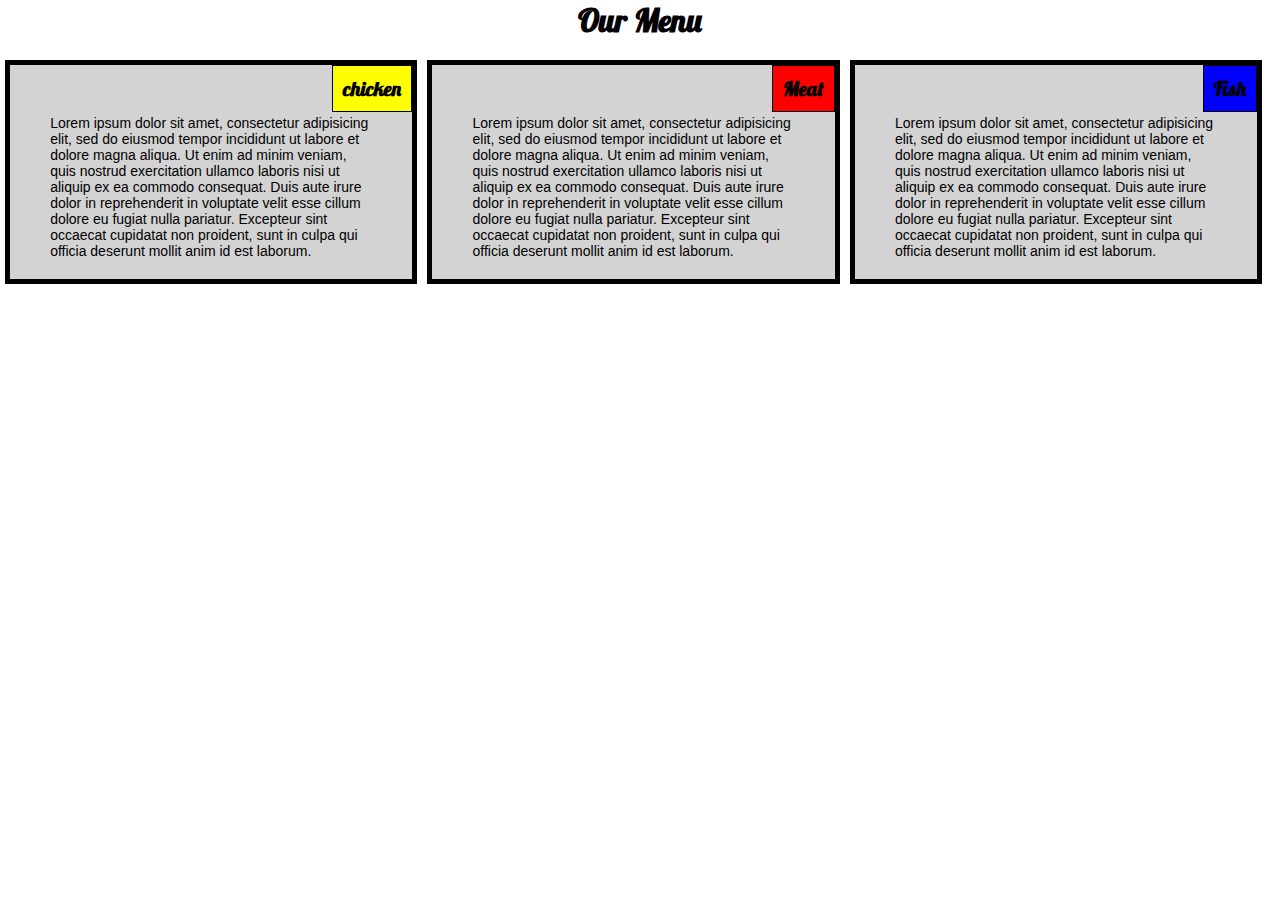
==== index.html @ 7dd50bef "Add files via upload" ====
<!DOCTYPE html>
<html lang="it">
<head>
	<meta charset="utf-8">
	<meta name="viewport" content="width=device-width, initial-scale=1">
	<title>Our Menu</title>
	<link rel="stylesheet" href="css/style.css">
	<link rel="preconnect" href="https://fonts.googleapis.com">
<link rel="preconnect" href="https://fonts.gstatic.com" crossorigin>
<link href="https://fonts.googleapis.com/css2?family=Pushster&display=swap" rel="stylesheet">
</head>

<body>
<h1>Our Menu</h1> 
	
		<div id="container" class="col-lg-4 col-md-6"><h2 id="A">chicken</h2><p>Lorem ipsum dolor sit amet, consectetur adipisicing elit, sed do eiusmod
		tempor incididunt ut labore et dolore magna aliqua. Ut enim ad minim veniam,
		quis nostrud exercitation ullamco laboris nisi ut aliquip ex ea commodo
		consequat. Duis aute irure dolor in reprehenderit in voluptate velit esse
		cillum dolore eu fugiat nulla pariatur. Excepteur sint occaecat cupidatat non
		proident, sunt in culpa qui officia deserunt mollit anim id est laborum.</p></div>
		<div id="container" class="col-lg-4 col-md-6"><h2  id="B">Meat</h2><p>Lorem ipsum dolor sit amet, consectetur adipisicing elit, sed do eiusmod
		tempor incididunt ut labore et dolore magna aliqua. Ut enim ad minim veniam,
		quis nostrud exercitation ullamco laboris nisi ut aliquip ex ea commodo
		consequat. Duis aute irure dolor in reprehenderit in voluptate velit esse
		cillum dolore eu fugiat nulla pariatur. Excepteur sint occaecat cupidatat non
		proident, sunt in culpa qui officia deserunt mollit anim id est laborum.</p></div>
		<div id="container" class="col-lg-4 col-md-12"><h2 id="C">Fish</h2><p>Lorem ipsum dolor sit amet, consectetur adipisicing elit, sed do eiusmod
		tempor incididunt ut labore et dolore magna aliqua. Ut enim ad minim veniam,
		quis nostrud exercitation ullamco laboris nisi ut aliquip ex ea commodo
		consequat. Duis aute irure dolor in reprehenderit in voluptate velit esse
		cillum dolore eu fugiat nulla pariatur. Excepteur sint occaecat cupidatat non
		proident, sunt in culpa qui officia deserunt mollit anim id est laborum.</p></div>
	
</div>

</body>
</html>
---- css/style.css ----
/*box*/
*{
	box-sizing: border-box;
	padding: 0;
margin: 0;
margin-left: auto;
	margin-right: auto;
}

body {
	font-size: 16px;
	font-family: 'Pushster', cursive!important;

}
/*h1*/
h1{ font-size:  1,75em;
	margin-bottom: 15px;
text-align: center;
}

/*h2*/
h2 {font-size: 1.25em ;
	position: relative;
	float: right;
	border: 1px solid black;
	padding: 10px;

}

/*container*/
#container {background-color: lightgray;

box-sizing: border-box;
border: 5px solid black;
margin:  5px;
}


/*Paragrafo*/
p { width: 90%;
    font-family: Helvetica;
    color: black;
    padding: 50px 20px 20px 20px;
    font-size: 14px;
    background-color: lightgray;
    margin-left: auto;
    margin-right: auto;
}


/*row design*/
.row {width: 100% ;

}


/*Desktop version*/
@media (min-width: 992px) { 
	.col-lg-1, .col-lg-2, .col-lg-3, .col-lg-4, .col-lg-5, .col-lg-6,
	.col-lg-7, .col-lg-8, .col-lg-9, .col-lg-10, .col-lg-11, .col-lg-12 
	{float: left;

}
.col-lg-1 { width: 8.33%;}
.col-lg-2 { width: 16.66%;}
.col-lg-3 { width: 25%;}
.col-lg-4 { width:  calc(33% - 10px);} 
.col-lg-5 { width: 41.66%;}
.col-lg-6 { width: 50%;}
.col-lg-7 { width: 58.33%;}
.col-lg-8 { width: 66.66%;}
.col-lg-9 { width: 74.99%;}
.col-lg-10 { width: 83.33%;}
.col-lg-11 { width: 91.66%;}
.col-lg-12 { width: 100%;}
}
/*Tablet version*/
@media (min-width: 768px) and (max-width: 991px) 
{ .col-md-1, .col-md-2, .col-md-3, .col-md-4, .col-md-5, .col-md-6,
	.col-md-7, .col-md-8, .col-md-9, .col-md-10, .col-md-11, .col-md-12 
	{float: left; 

}

.col-md-1{ width: 8.33%;}
.col-md-2{ width: 16.66%;}
.col-md-3{ width: 25%;}
.col-md-4{ width: 33%;}
.col-md-5{ width: 41.66%;}
.col-md-6{ width: calc(50% - 10px)}
.col-md-7{ width: 58.33%;}
.col-md-8{ width: 66.66%;}
.col-md-9{ width: 74.99%;}
.col-md-10{ width: 83.33%;}
.col-md-11{ width: 91.66%;}
.col-md-12{ width: calc(100% - 10px)}

}





#A{background-color: yellow;
}


#B{background-color: red;
	
}


#C{background-color: blue;
	
}
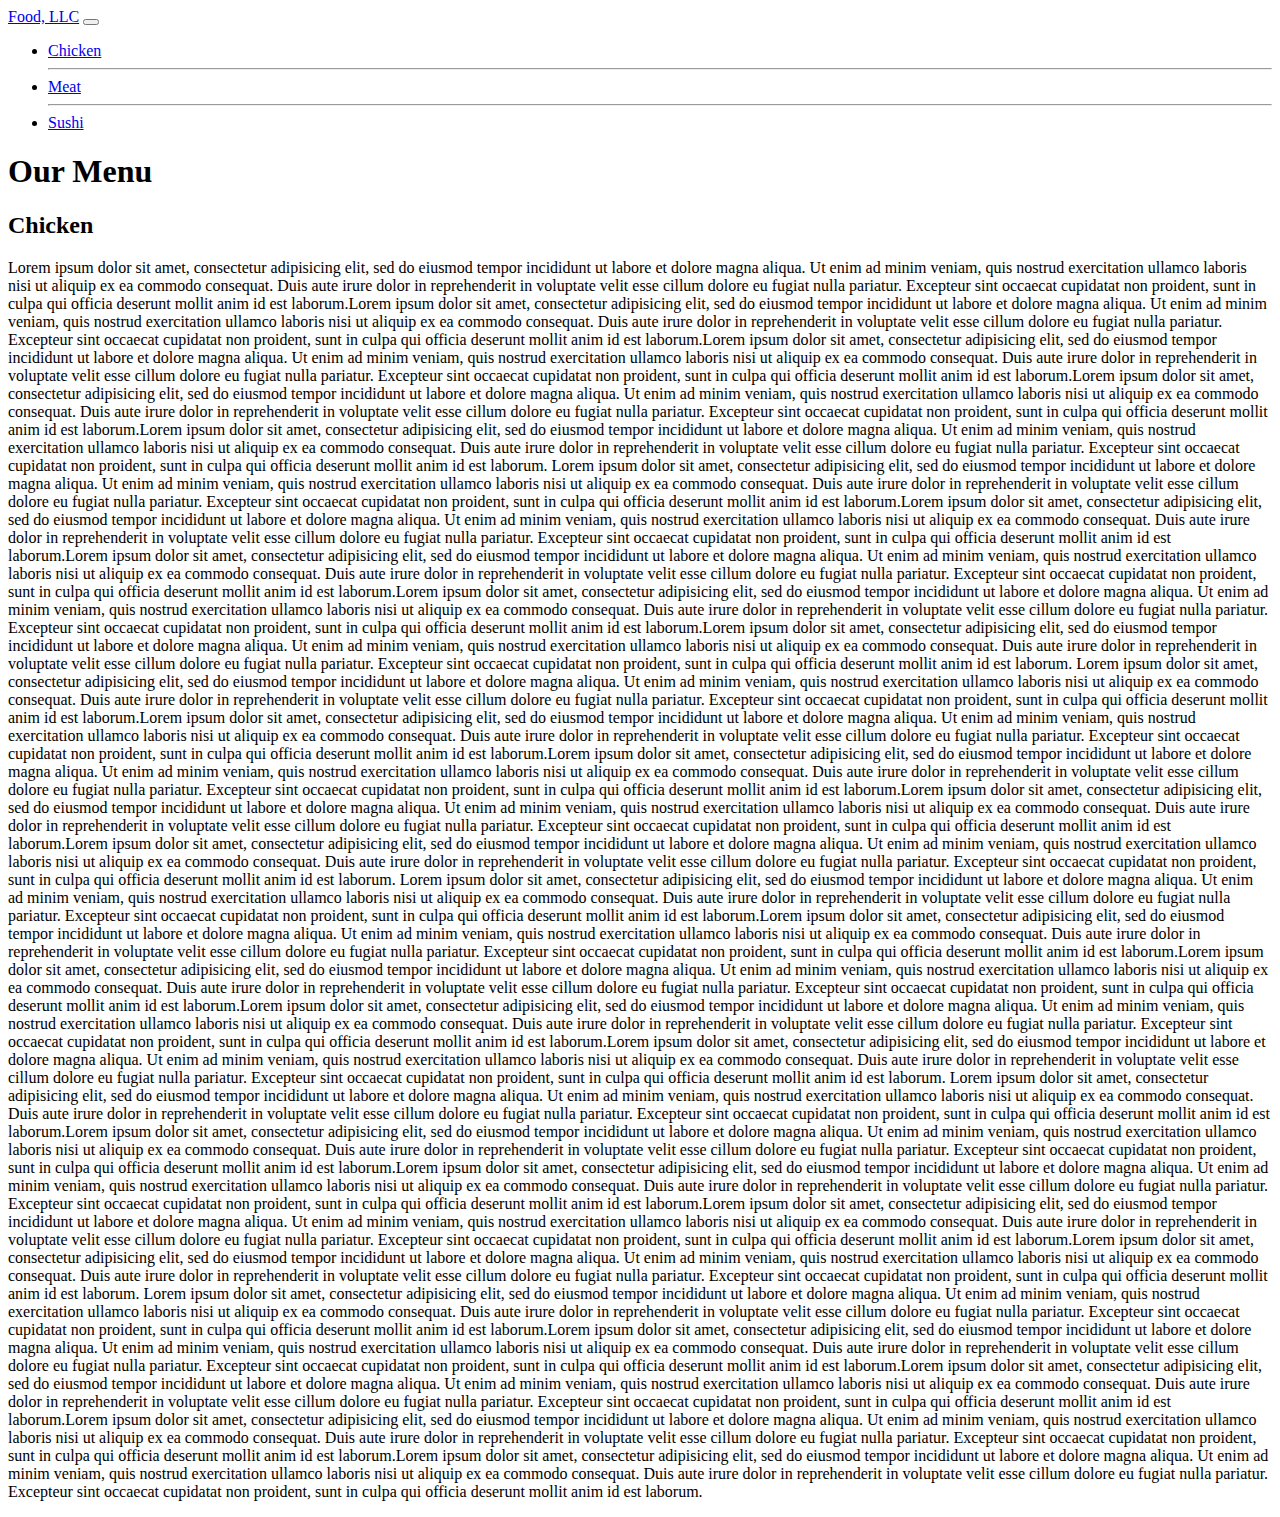
==== commit f73b3bfd: "Update index.html" ====
--- a/index.html
+++ b/index.html
@@ -4,35 +4,212 @@
 	<meta charset="utf-8">
 	<meta name="viewport" content="width=device-width, initial-scale=1">
 	<title>Our Menu</title>
-	<link rel="stylesheet" href="css/style.css">
-	<link rel="preconnect" href="https://fonts.googleapis.com">
-<link rel="preconnect" href="https://fonts.gstatic.com" crossorigin>
-<link href="https://fonts.googleapis.com/css2?family=Pushster&display=swap" rel="stylesheet">
+	<link rel="stylesheet" href="css/css.css">
+	<link rel="stylesheet" type="text/css" href="css/bootstrap.min.css">
+	<script src="js/bootstrap.min.js"></script>
+
 </head>
 
 <body>
-<h1>Our Menu</h1> 
-	
-		<div id="container" class="col-lg-4 col-md-6"><h2 id="A">chicken</h2><p>Lorem ipsum dolor sit amet, consectetur adipisicing elit, sed do eiusmod
-		tempor incididunt ut labore et dolore magna aliqua. Ut enim ad minim veniam,
-		quis nostrud exercitation ullamco laboris nisi ut aliquip ex ea commodo
-		consequat. Duis aute irure dolor in reprehenderit in voluptate velit esse
-		cillum dolore eu fugiat nulla pariatur. Excepteur sint occaecat cupidatat non
-		proident, sunt in culpa qui officia deserunt mollit anim id est laborum.</p></div>
-		<div id="container" class="col-lg-4 col-md-6"><h2  id="B">Meat</h2><p>Lorem ipsum dolor sit amet, consectetur adipisicing elit, sed do eiusmod
-		tempor incididunt ut labore et dolore magna aliqua. Ut enim ad minim veniam,
-		quis nostrud exercitation ullamco laboris nisi ut aliquip ex ea commodo
-		consequat. Duis aute irure dolor in reprehenderit in voluptate velit esse
-		cillum dolore eu fugiat nulla pariatur. Excepteur sint occaecat cupidatat non
-		proident, sunt in culpa qui officia deserunt mollit anim id est laborum.</p></div>
-		<div id="container" class="col-lg-4 col-md-12"><h2 id="C">Fish</h2><p>Lorem ipsum dolor sit amet, consectetur adipisicing elit, sed do eiusmod
-		tempor incididunt ut labore et dolore magna aliqua. Ut enim ad minim veniam,
-		quis nostrud exercitation ullamco laboris nisi ut aliquip ex ea commodo
-		consequat. Duis aute irure dolor in reprehenderit in voluptate velit esse
-		cillum dolore eu fugiat nulla pariatur. Excepteur sint occaecat cupidatat non
-		proident, sunt in culpa qui officia deserunt mollit anim id est laborum.</p></div>
-	
+<header>
+  <nav id="navi" class="navbar navbar-expand-lg navbar-light bg-light border-bottom border-2 ">
+  <div class="container-fluid g-0">
+  	<a class="navbar-brand" href="#">Food, LLC</a>
+    <button class="navbar-toggler d-block d-sm-none" type="button" data-bs-toggle="collapse" data-bs-target="#navbarTogglerDemo01" aria-controls="navbarTogglerDemo01" aria-expanded="false" aria-label="Toggle navigation">
+      <span class="navbar-toggler-icon m-3"></span>
+    </button>
+    <div class="collapse navbar-collapse p-b-0" id="navbarTogglerDemo01">
+      
+      <ul class="navbar-nav  d-block d-sm-none text-center">
+        <li class="nav-item">
+          <a class="nav-link" aria-current="page" href="index.html">Chicken</a>
+        </li>
+        <hr class="d-block d-sm-none m-0">
+        <li class="nav-item">
+          <a class="nav-link" href="index.html">Meat</a>
+        </li>
+        <hr class="d-block d-sm-none m-0">
+        <li class="nav-item">
+          <a class="nav-link" href="index.html">Sushi</a>
+        </li>
+      </ul>
+     
+    </div>
+  </div>
+</nav>
+<div class="container">
+	<div class="row">
+		
+		<div>
+			<h1 class="text-center m-3">Our Menu</h1>
+		</div>
+		
+		<div id="chik" class="col m-4">
+			<h2 class="text-center">Chicken</h2>
+			<p>Lorem ipsum dolor sit amet, consectetur adipisicing elit, sed do eiusmod
+			tempor incididunt ut labore et dolore magna aliqua. Ut enim ad minim veniam,
+			quis nostrud exercitation ullamco laboris nisi ut aliquip ex ea commodo
+			consequat. Duis aute irure dolor in reprehenderit in voluptate velit esse
+			cillum dolore eu fugiat nulla pariatur. Excepteur sint occaecat cupidatat non
+			proident, sunt in culpa qui officia deserunt mollit anim id est laborum.Lorem ipsum dolor sit amet, consectetur adipisicing elit, sed do eiusmod
+			tempor incididunt ut labore et dolore magna aliqua. Ut enim ad minim veniam,
+			quis nostrud exercitation ullamco laboris nisi ut aliquip ex ea commodo
+			consequat. Duis aute irure dolor in reprehenderit in voluptate velit esse
+			cillum dolore eu fugiat nulla pariatur. Excepteur sint occaecat cupidatat non
+			proident, sunt in culpa qui officia deserunt mollit anim id est laborum.Lorem ipsum dolor sit amet, consectetur adipisicing elit, sed do eiusmod
+			tempor incididunt ut labore et dolore magna aliqua. Ut enim ad minim veniam,
+			quis nostrud exercitation ullamco laboris nisi ut aliquip ex ea commodo
+			consequat. Duis aute irure dolor in reprehenderit in voluptate velit esse
+			cillum dolore eu fugiat nulla pariatur. Excepteur sint occaecat cupidatat non
+			proident, sunt in culpa qui officia deserunt mollit anim id est laborum.Lorem ipsum dolor sit amet, consectetur adipisicing elit, sed do eiusmod
+			tempor incididunt ut labore et dolore magna aliqua. Ut enim ad minim veniam,
+			quis nostrud exercitation ullamco laboris nisi ut aliquip ex ea commodo
+			consequat. Duis aute irure dolor in reprehenderit in voluptate velit esse
+			cillum dolore eu fugiat nulla pariatur. Excepteur sint occaecat cupidatat non
+			proident, sunt in culpa qui officia deserunt mollit anim id est laborum.Lorem ipsum dolor sit amet, consectetur adipisicing elit, sed do eiusmod
+			tempor incididunt ut labore et dolore magna aliqua. Ut enim ad minim veniam,
+			quis nostrud exercitation ullamco laboris nisi ut aliquip ex ea commodo
+			consequat. Duis aute irure dolor in reprehenderit in voluptate velit esse
+			cillum dolore eu fugiat nulla pariatur. Excepteur sint occaecat cupidatat non
+			proident, sunt in culpa qui officia deserunt mollit anim id est laborum.
+		Lorem ipsum dolor sit amet, consectetur adipisicing elit, sed do eiusmod
+			tempor incididunt ut labore et dolore magna aliqua. Ut enim ad minim veniam,
+			quis nostrud exercitation ullamco laboris nisi ut aliquip ex ea commodo
+			consequat. Duis aute irure dolor in reprehenderit in voluptate velit esse
+			cillum dolore eu fugiat nulla pariatur. Excepteur sint occaecat cupidatat non
+			proident, sunt in culpa qui officia deserunt mollit anim id est laborum.Lorem ipsum dolor sit amet, consectetur adipisicing elit, sed do eiusmod
+			tempor incididunt ut labore et dolore magna aliqua. Ut enim ad minim veniam,
+			quis nostrud exercitation ullamco laboris nisi ut aliquip ex ea commodo
+			consequat. Duis aute irure dolor in reprehenderit in voluptate velit esse
+			cillum dolore eu fugiat nulla pariatur. Excepteur sint occaecat cupidatat non
+			proident, sunt in culpa qui officia deserunt mollit anim id est laborum.Lorem ipsum dolor sit amet, consectetur adipisicing elit, sed do eiusmod
+			tempor incididunt ut labore et dolore magna aliqua. Ut enim ad minim veniam,
+			quis nostrud exercitation ullamco laboris nisi ut aliquip ex ea commodo
+			consequat. Duis aute irure dolor in reprehenderit in voluptate velit esse
+			cillum dolore eu fugiat nulla pariatur. Excepteur sint occaecat cupidatat non
+			proident, sunt in culpa qui officia deserunt mollit anim id est laborum.Lorem ipsum dolor sit amet, consectetur adipisicing elit, sed do eiusmod
+			tempor incididunt ut labore et dolore magna aliqua. Ut enim ad minim veniam,
+			quis nostrud exercitation ullamco laboris nisi ut aliquip ex ea commodo
+			consequat. Duis aute irure dolor in reprehenderit in voluptate velit esse
+			cillum dolore eu fugiat nulla pariatur. Excepteur sint occaecat cupidatat non
+			proident, sunt in culpa qui officia deserunt mollit anim id est laborum.Lorem ipsum dolor sit amet, consectetur adipisicing elit, sed do eiusmod
+			tempor incididunt ut labore et dolore magna aliqua. Ut enim ad minim veniam,
+			quis nostrud exercitation ullamco laboris nisi ut aliquip ex ea commodo
+			consequat. Duis aute irure dolor in reprehenderit in voluptate velit esse
+			cillum dolore eu fugiat nulla pariatur. Excepteur sint occaecat cupidatat non
+			proident, sunt in culpa qui officia deserunt mollit anim id est laborum.
+		Lorem ipsum dolor sit amet, consectetur adipisicing elit, sed do eiusmod
+			tempor incididunt ut labore et dolore magna aliqua. Ut enim ad minim veniam,
+			quis nostrud exercitation ullamco laboris nisi ut aliquip ex ea commodo
+			consequat. Duis aute irure dolor in reprehenderit in voluptate velit esse
+			cillum dolore eu fugiat nulla pariatur. Excepteur sint occaecat cupidatat non
+			proident, sunt in culpa qui officia deserunt mollit anim id est laborum.Lorem ipsum dolor sit amet, consectetur adipisicing elit, sed do eiusmod
+			tempor incididunt ut labore et dolore magna aliqua. Ut enim ad minim veniam,
+			quis nostrud exercitation ullamco laboris nisi ut aliquip ex ea commodo
+			consequat. Duis aute irure dolor in reprehenderit in voluptate velit esse
+			cillum dolore eu fugiat nulla pariatur. Excepteur sint occaecat cupidatat non
+			proident, sunt in culpa qui officia deserunt mollit anim id est laborum.Lorem ipsum dolor sit amet, consectetur adipisicing elit, sed do eiusmod
+			tempor incididunt ut labore et dolore magna aliqua. Ut enim ad minim veniam,
+			quis nostrud exercitation ullamco laboris nisi ut aliquip ex ea commodo
+			consequat. Duis aute irure dolor in reprehenderit in voluptate velit esse
+			cillum dolore eu fugiat nulla pariatur. Excepteur sint occaecat cupidatat non
+			proident, sunt in culpa qui officia deserunt mollit anim id est laborum.Lorem ipsum dolor sit amet, consectetur adipisicing elit, sed do eiusmod
+			tempor incididunt ut labore et dolore magna aliqua. Ut enim ad minim veniam,
+			quis nostrud exercitation ullamco laboris nisi ut aliquip ex ea commodo
+			consequat. Duis aute irure dolor in reprehenderit in voluptate velit esse
+			cillum dolore eu fugiat nulla pariatur. Excepteur sint occaecat cupidatat non
+			proident, sunt in culpa qui officia deserunt mollit anim id est laborum.Lorem ipsum dolor sit amet, consectetur adipisicing elit, sed do eiusmod
+			tempor incididunt ut labore et dolore magna aliqua. Ut enim ad minim veniam,
+			quis nostrud exercitation ullamco laboris nisi ut aliquip ex ea commodo
+			consequat. Duis aute irure dolor in reprehenderit in voluptate velit esse
+			cillum dolore eu fugiat nulla pariatur. Excepteur sint occaecat cupidatat non
+			proident, sunt in culpa qui officia deserunt mollit anim id est laborum.
+		Lorem ipsum dolor sit amet, consectetur adipisicing elit, sed do eiusmod
+			tempor incididunt ut labore et dolore magna aliqua. Ut enim ad minim veniam,
+			quis nostrud exercitation ullamco laboris nisi ut aliquip ex ea commodo
+			consequat. Duis aute irure dolor in reprehenderit in voluptate velit esse
+			cillum dolore eu fugiat nulla pariatur. Excepteur sint occaecat cupidatat non
+			proident, sunt in culpa qui officia deserunt mollit anim id est laborum.Lorem ipsum dolor sit amet, consectetur adipisicing elit, sed do eiusmod
+			tempor incididunt ut labore et dolore magna aliqua. Ut enim ad minim veniam,
+			quis nostrud exercitation ullamco laboris nisi ut aliquip ex ea commodo
+			consequat. Duis aute irure dolor in reprehenderit in voluptate velit esse
+			cillum dolore eu fugiat nulla pariatur. Excepteur sint occaecat cupidatat non
+			proident, sunt in culpa qui officia deserunt mollit anim id est laborum.Lorem ipsum dolor sit amet, consectetur adipisicing elit, sed do eiusmod
+			tempor incididunt ut labore et dolore magna aliqua. Ut enim ad minim veniam,
+			quis nostrud exercitation ullamco laboris nisi ut aliquip ex ea commodo
+			consequat. Duis aute irure dolor in reprehenderit in voluptate velit esse
+			cillum dolore eu fugiat nulla pariatur. Excepteur sint occaecat cupidatat non
+			proident, sunt in culpa qui officia deserunt mollit anim id est laborum.Lorem ipsum dolor sit amet, consectetur adipisicing elit, sed do eiusmod
+			tempor incididunt ut labore et dolore magna aliqua. Ut enim ad minim veniam,
+			quis nostrud exercitation ullamco laboris nisi ut aliquip ex ea commodo
+			consequat. Duis aute irure dolor in reprehenderit in voluptate velit esse
+			cillum dolore eu fugiat nulla pariatur. Excepteur sint occaecat cupidatat non
+			proident, sunt in culpa qui officia deserunt mollit anim id est laborum.Lorem ipsum dolor sit amet, consectetur adipisicing elit, sed do eiusmod
+			tempor incididunt ut labore et dolore magna aliqua. Ut enim ad minim veniam,
+			quis nostrud exercitation ullamco laboris nisi ut aliquip ex ea commodo
+			consequat. Duis aute irure dolor in reprehenderit in voluptate velit esse
+			cillum dolore eu fugiat nulla pariatur. Excepteur sint occaecat cupidatat non
+			proident, sunt in culpa qui officia deserunt mollit anim id est laborum.
+		Lorem ipsum dolor sit amet, consectetur adipisicing elit, sed do eiusmod
+			tempor incididunt ut labore et dolore magna aliqua. Ut enim ad minim veniam,
+			quis nostrud exercitation ullamco laboris nisi ut aliquip ex ea commodo
+			consequat. Duis aute irure dolor in reprehenderit in voluptate velit esse
+			cillum dolore eu fugiat nulla pariatur. Excepteur sint occaecat cupidatat non
+			proident, sunt in culpa qui officia deserunt mollit anim id est laborum.Lorem ipsum dolor sit amet, consectetur adipisicing elit, sed do eiusmod
+			tempor incididunt ut labore et dolore magna aliqua. Ut enim ad minim veniam,
+			quis nostrud exercitation ullamco laboris nisi ut aliquip ex ea commodo
+			consequat. Duis aute irure dolor in reprehenderit in voluptate velit esse
+			cillum dolore eu fugiat nulla pariatur. Excepteur sint occaecat cupidatat non
+			proident, sunt in culpa qui officia deserunt mollit anim id est laborum.Lorem ipsum dolor sit amet, consectetur adipisicing elit, sed do eiusmod
+			tempor incididunt ut labore et dolore magna aliqua. Ut enim ad minim veniam,
+			quis nostrud exercitation ullamco laboris nisi ut aliquip ex ea commodo
+			consequat. Duis aute irure dolor in reprehenderit in voluptate velit esse
+			cillum dolore eu fugiat nulla pariatur. Excepteur sint occaecat cupidatat non
+			proident, sunt in culpa qui officia deserunt mollit anim id est laborum.Lorem ipsum dolor sit amet, consectetur adipisicing elit, sed do eiusmod
+			tempor incididunt ut labore et dolore magna aliqua. Ut enim ad minim veniam,
+			quis nostrud exercitation ullamco laboris nisi ut aliquip ex ea commodo
+			consequat. Duis aute irure dolor in reprehenderit in voluptate velit esse
+			cillum dolore eu fugiat nulla pariatur. Excepteur sint occaecat cupidatat non
+			proident, sunt in culpa qui officia deserunt mollit anim id est laborum.Lorem ipsum dolor sit amet, consectetur adipisicing elit, sed do eiusmod
+			tempor incididunt ut labore et dolore magna aliqua. Ut enim ad minim veniam,
+			quis nostrud exercitation ullamco laboris nisi ut aliquip ex ea commodo
+			consequat. Duis aute irure dolor in reprehenderit in voluptate velit esse
+			cillum dolore eu fugiat nulla pariatur. Excepteur sint occaecat cupidatat non
+			proident, sunt in culpa qui officia deserunt mollit anim id est laborum.
+		Lorem ipsum dolor sit amet, consectetur adipisicing elit, sed do eiusmod
+			tempor incididunt ut labore et dolore magna aliqua. Ut enim ad minim veniam,
+			quis nostrud exercitation ullamco laboris nisi ut aliquip ex ea commodo
+			consequat. Duis aute irure dolor in reprehenderit in voluptate velit esse
+			cillum dolore eu fugiat nulla pariatur. Excepteur sint occaecat cupidatat non
+			proident, sunt in culpa qui officia deserunt mollit anim id est laborum.Lorem ipsum dolor sit amet, consectetur adipisicing elit, sed do eiusmod
+			tempor incididunt ut labore et dolore magna aliqua. Ut enim ad minim veniam,
+			quis nostrud exercitation ullamco laboris nisi ut aliquip ex ea commodo
+			consequat. Duis aute irure dolor in reprehenderit in voluptate velit esse
+			cillum dolore eu fugiat nulla pariatur. Excepteur sint occaecat cupidatat non
+			proident, sunt in culpa qui officia deserunt mollit anim id est laborum.Lorem ipsum dolor sit amet, consectetur adipisicing elit, sed do eiusmod
+			tempor incididunt ut labore et dolore magna aliqua. Ut enim ad minim veniam,
+			quis nostrud exercitation ullamco laboris nisi ut aliquip ex ea commodo
+			consequat. Duis aute irure dolor in reprehenderit in voluptate velit esse
+			cillum dolore eu fugiat nulla pariatur. Excepteur sint occaecat cupidatat non
+			proident, sunt in culpa qui officia deserunt mollit anim id est laborum.Lorem ipsum dolor sit amet, consectetur adipisicing elit, sed do eiusmod
+			tempor incididunt ut labore et dolore magna aliqua. Ut enim ad minim veniam,
+			quis nostrud exercitation ullamco laboris nisi ut aliquip ex ea commodo
+			consequat. Duis aute irure dolor in reprehenderit in voluptate velit esse
+			cillum dolore eu fugiat nulla pariatur. Excepteur sint occaecat cupidatat non
+			proident, sunt in culpa qui officia deserunt mollit anim id est laborum.Lorem ipsum dolor sit amet, consectetur adipisicing elit, sed do eiusmod
+			tempor incididunt ut labore et dolore magna aliqua. Ut enim ad minim veniam,
+			quis nostrud exercitation ullamco laboris nisi ut aliquip ex ea commodo
+			consequat. Duis aute irure dolor in reprehenderit in voluptate velit esse
+			cillum dolore eu fugiat nulla pariatur. Excepteur sint occaecat cupidatat non
+			proident, sunt in culpa qui officia deserunt mollit anim id est laborum.</p>
+
+			
+		</div>
+		
+	</div>
 </div>
+</header>	
+</div>
 
 </body>
-</html>+</html>
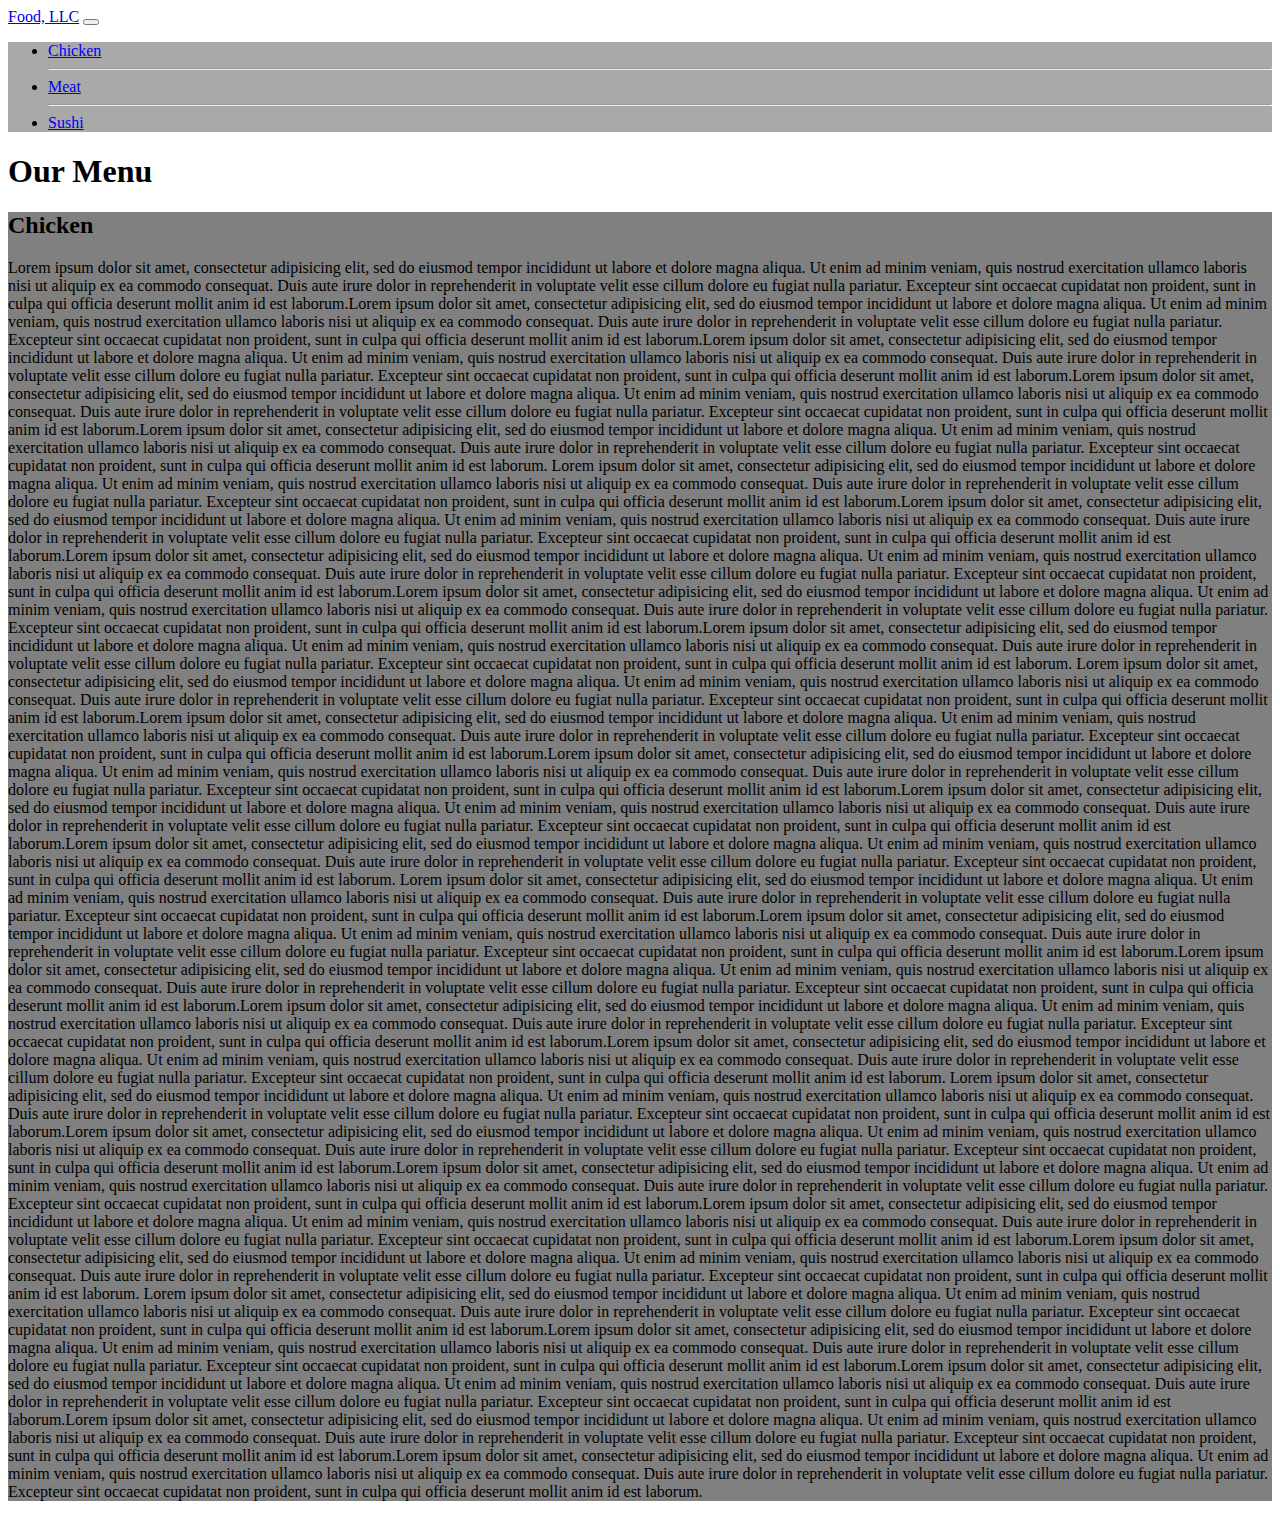
==== commit 65d99710: "Update index.html" ====
--- a/index.html
+++ b/index.html
@@ -14,9 +14,9 @@
 <header>
   <nav id="navi" class="navbar navbar-expand-lg navbar-light bg-light border-bottom border-2 ">
   <div class="container-fluid g-0">
-  	<a class="navbar-brand" href="#">Food, LLC</a>
-    <button class="navbar-toggler d-block d-sm-none" type="button" data-bs-toggle="collapse" data-bs-target="#navbarTogglerDemo01" aria-controls="navbarTogglerDemo01" aria-expanded="false" aria-label="Toggle navigation">
-      <span class="navbar-toggler-icon m-3"></span>
+  	<a class="navbar-brand m-2" href="#">Food, LLC</a>
+    <button class="navbar-toggler d-block d-sm-none  m-2" type="button" data-bs-toggle="collapse" data-bs-target="#navbarTogglerDemo01" aria-controls="navbarTogglerDemo01" aria-expanded="false" aria-label="Toggle navigation">
+      <span class="navbar-toggler-icon "></span>
     </button>
     <div class="collapse navbar-collapse p-b-0" id="navbarTogglerDemo01">
       
@@ -38,13 +38,13 @@
   </div>
 </nav>
 <div class="container">
-	<div class="row">
+	<div class="row m-3">
 		
 		<div>
 			<h1 class="text-center m-3">Our Menu</h1>
 		</div>
 		
-		<div id="chik" class="col m-4">
+		<div id="chik" class="col-xs-12">
 			<h2 class="text-center">Chicken</h2>
 			<p>Lorem ipsum dolor sit amet, consectetur adipisicing elit, sed do eiusmod
 			tempor incididunt ut labore et dolore magna aliqua. Ut enim ad minim veniam,
--- a/css/css.css
+++ b/css/css.css
@@ -0,0 +1,10 @@
+Body{font-size: 16px;
+}
+
+#chik{background-color: grey;}
+
+#navbarTogglerDemo01{background-color: darkgrey;
+padding-bottom: 0px;
+}
+
+#navi{padding-bottom: 0px;}
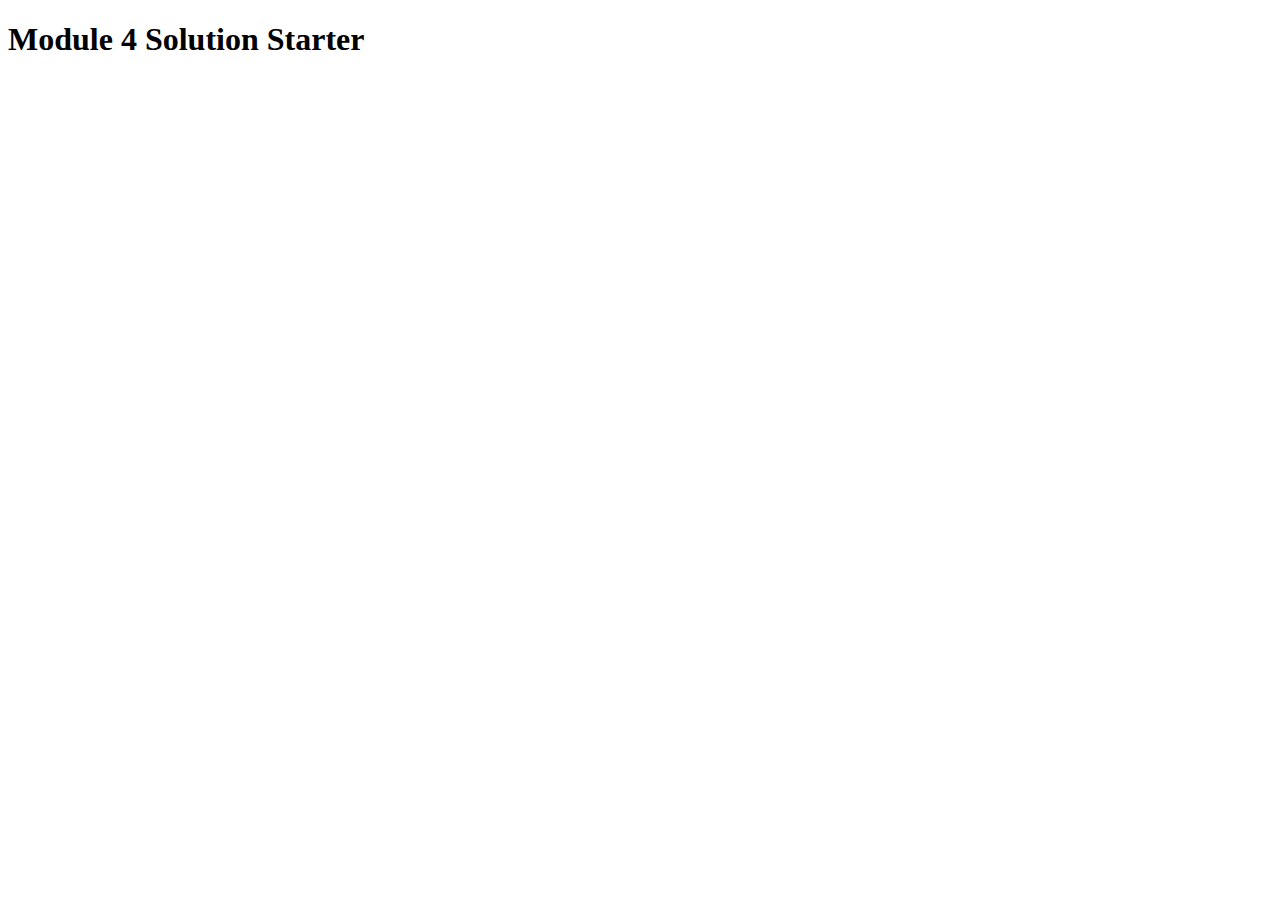
==== commit fca2e4f1: "Add files via upload" ====
--- a/index.html
+++ b/index.html
@@ -1,215 +1,13 @@
 <!DOCTYPE html>
-<html lang="it">
+<html>
 <head>
-	<meta charset="utf-8">
-	<meta name="viewport" content="width=device-width, initial-scale=1">
-	<title>Our Menu</title>
-	<link rel="stylesheet" href="css/css.css">
-	<link rel="stylesheet" type="text/css" href="css/bootstrap.min.css">
-	<script src="js/bootstrap.min.js"></script>
-
+  <meta charset="utf-8">
+  <title>Module 4 Solution Starter</title>
+  <script src="SpeakHello.js"></script>
+  <script src="SpeakGoodBye.js"></script>
+  <script src="script.js"></script>
 </head>
-
 <body>
-<header>
-  <nav id="navi" class="navbar navbar-expand-lg navbar-light bg-light border-bottom border-2 ">
-  <div class="container-fluid g-0">
-  	<a class="navbar-brand m-2" href="#">Food, LLC</a>
-    <button class="navbar-toggler d-block d-sm-none  m-2" type="button" data-bs-toggle="collapse" data-bs-target="#navbarTogglerDemo01" aria-controls="navbarTogglerDemo01" aria-expanded="false" aria-label="Toggle navigation">
-      <span class="navbar-toggler-icon "></span>
-    </button>
-    <div class="collapse navbar-collapse p-b-0" id="navbarTogglerDemo01">
-      
-      <ul class="navbar-nav  d-block d-sm-none text-center">
-        <li class="nav-item">
-          <a class="nav-link" aria-current="page" href="index.html">Chicken</a>
-        </li>
-        <hr class="d-block d-sm-none m-0">
-        <li class="nav-item">
-          <a class="nav-link" href="index.html">Meat</a>
-        </li>
-        <hr class="d-block d-sm-none m-0">
-        <li class="nav-item">
-          <a class="nav-link" href="index.html">Sushi</a>
-        </li>
-      </ul>
-     
-    </div>
-  </div>
-</nav>
-<div class="container">
-	<div class="row m-3">
-		
-		<div>
-			<h1 class="text-center m-3">Our Menu</h1>
-		</div>
-		
-		<div id="chik" class="col-xs-12">
-			<h2 class="text-center">Chicken</h2>
-			<p>Lorem ipsum dolor sit amet, consectetur adipisicing elit, sed do eiusmod
-			tempor incididunt ut labore et dolore magna aliqua. Ut enim ad minim veniam,
-			quis nostrud exercitation ullamco laboris nisi ut aliquip ex ea commodo
-			consequat. Duis aute irure dolor in reprehenderit in voluptate velit esse
-			cillum dolore eu fugiat nulla pariatur. Excepteur sint occaecat cupidatat non
-			proident, sunt in culpa qui officia deserunt mollit anim id est laborum.Lorem ipsum dolor sit amet, consectetur adipisicing elit, sed do eiusmod
-			tempor incididunt ut labore et dolore magna aliqua. Ut enim ad minim veniam,
-			quis nostrud exercitation ullamco laboris nisi ut aliquip ex ea commodo
-			consequat. Duis aute irure dolor in reprehenderit in voluptate velit esse
-			cillum dolore eu fugiat nulla pariatur. Excepteur sint occaecat cupidatat non
-			proident, sunt in culpa qui officia deserunt mollit anim id est laborum.Lorem ipsum dolor sit amet, consectetur adipisicing elit, sed do eiusmod
-			tempor incididunt ut labore et dolore magna aliqua. Ut enim ad minim veniam,
-			quis nostrud exercitation ullamco laboris nisi ut aliquip ex ea commodo
-			consequat. Duis aute irure dolor in reprehenderit in voluptate velit esse
-			cillum dolore eu fugiat nulla pariatur. Excepteur sint occaecat cupidatat non
-			proident, sunt in culpa qui officia deserunt mollit anim id est laborum.Lorem ipsum dolor sit amet, consectetur adipisicing elit, sed do eiusmod
-			tempor incididunt ut labore et dolore magna aliqua. Ut enim ad minim veniam,
-			quis nostrud exercitation ullamco laboris nisi ut aliquip ex ea commodo
-			consequat. Duis aute irure dolor in reprehenderit in voluptate velit esse
-			cillum dolore eu fugiat nulla pariatur. Excepteur sint occaecat cupidatat non
-			proident, sunt in culpa qui officia deserunt mollit anim id est laborum.Lorem ipsum dolor sit amet, consectetur adipisicing elit, sed do eiusmod
-			tempor incididunt ut labore et dolore magna aliqua. Ut enim ad minim veniam,
-			quis nostrud exercitation ullamco laboris nisi ut aliquip ex ea commodo
-			consequat. Duis aute irure dolor in reprehenderit in voluptate velit esse
-			cillum dolore eu fugiat nulla pariatur. Excepteur sint occaecat cupidatat non
-			proident, sunt in culpa qui officia deserunt mollit anim id est laborum.
-		Lorem ipsum dolor sit amet, consectetur adipisicing elit, sed do eiusmod
-			tempor incididunt ut labore et dolore magna aliqua. Ut enim ad minim veniam,
-			quis nostrud exercitation ullamco laboris nisi ut aliquip ex ea commodo
-			consequat. Duis aute irure dolor in reprehenderit in voluptate velit esse
-			cillum dolore eu fugiat nulla pariatur. Excepteur sint occaecat cupidatat non
-			proident, sunt in culpa qui officia deserunt mollit anim id est laborum.Lorem ipsum dolor sit amet, consectetur adipisicing elit, sed do eiusmod
-			tempor incididunt ut labore et dolore magna aliqua. Ut enim ad minim veniam,
-			quis nostrud exercitation ullamco laboris nisi ut aliquip ex ea commodo
-			consequat. Duis aute irure dolor in reprehenderit in voluptate velit esse
-			cillum dolore eu fugiat nulla pariatur. Excepteur sint occaecat cupidatat non
-			proident, sunt in culpa qui officia deserunt mollit anim id est laborum.Lorem ipsum dolor sit amet, consectetur adipisicing elit, sed do eiusmod
-			tempor incididunt ut labore et dolore magna aliqua. Ut enim ad minim veniam,
-			quis nostrud exercitation ullamco laboris nisi ut aliquip ex ea commodo
-			consequat. Duis aute irure dolor in reprehenderit in voluptate velit esse
-			cillum dolore eu fugiat nulla pariatur. Excepteur sint occaecat cupidatat non
-			proident, sunt in culpa qui officia deserunt mollit anim id est laborum.Lorem ipsum dolor sit amet, consectetur adipisicing elit, sed do eiusmod
-			tempor incididunt ut labore et dolore magna aliqua. Ut enim ad minim veniam,
-			quis nostrud exercitation ullamco laboris nisi ut aliquip ex ea commodo
-			consequat. Duis aute irure dolor in reprehenderit in voluptate velit esse
-			cillum dolore eu fugiat nulla pariatur. Excepteur sint occaecat cupidatat non
-			proident, sunt in culpa qui officia deserunt mollit anim id est laborum.Lorem ipsum dolor sit amet, consectetur adipisicing elit, sed do eiusmod
-			tempor incididunt ut labore et dolore magna aliqua. Ut enim ad minim veniam,
-			quis nostrud exercitation ullamco laboris nisi ut aliquip ex ea commodo
-			consequat. Duis aute irure dolor in reprehenderit in voluptate velit esse
-			cillum dolore eu fugiat nulla pariatur. Excepteur sint occaecat cupidatat non
-			proident, sunt in culpa qui officia deserunt mollit anim id est laborum.
-		Lorem ipsum dolor sit amet, consectetur adipisicing elit, sed do eiusmod
-			tempor incididunt ut labore et dolore magna aliqua. Ut enim ad minim veniam,
-			quis nostrud exercitation ullamco laboris nisi ut aliquip ex ea commodo
-			consequat. Duis aute irure dolor in reprehenderit in voluptate velit esse
-			cillum dolore eu fugiat nulla pariatur. Excepteur sint occaecat cupidatat non
-			proident, sunt in culpa qui officia deserunt mollit anim id est laborum.Lorem ipsum dolor sit amet, consectetur adipisicing elit, sed do eiusmod
-			tempor incididunt ut labore et dolore magna aliqua. Ut enim ad minim veniam,
-			quis nostrud exercitation ullamco laboris nisi ut aliquip ex ea commodo
-			consequat. Duis aute irure dolor in reprehenderit in voluptate velit esse
-			cillum dolore eu fugiat nulla pariatur. Excepteur sint occaecat cupidatat non
-			proident, sunt in culpa qui officia deserunt mollit anim id est laborum.Lorem ipsum dolor sit amet, consectetur adipisicing elit, sed do eiusmod
-			tempor incididunt ut labore et dolore magna aliqua. Ut enim ad minim veniam,
-			quis nostrud exercitation ullamco laboris nisi ut aliquip ex ea commodo
-			consequat. Duis aute irure dolor in reprehenderit in voluptate velit esse
-			cillum dolore eu fugiat nulla pariatur. Excepteur sint occaecat cupidatat non
-			proident, sunt in culpa qui officia deserunt mollit anim id est laborum.Lorem ipsum dolor sit amet, consectetur adipisicing elit, sed do eiusmod
-			tempor incididunt ut labore et dolore magna aliqua. Ut enim ad minim veniam,
-			quis nostrud exercitation ullamco laboris nisi ut aliquip ex ea commodo
-			consequat. Duis aute irure dolor in reprehenderit in voluptate velit esse
-			cillum dolore eu fugiat nulla pariatur. Excepteur sint occaecat cupidatat non
-			proident, sunt in culpa qui officia deserunt mollit anim id est laborum.Lorem ipsum dolor sit amet, consectetur adipisicing elit, sed do eiusmod
-			tempor incididunt ut labore et dolore magna aliqua. Ut enim ad minim veniam,
-			quis nostrud exercitation ullamco laboris nisi ut aliquip ex ea commodo
-			consequat. Duis aute irure dolor in reprehenderit in voluptate velit esse
-			cillum dolore eu fugiat nulla pariatur. Excepteur sint occaecat cupidatat non
-			proident, sunt in culpa qui officia deserunt mollit anim id est laborum.
-		Lorem ipsum dolor sit amet, consectetur adipisicing elit, sed do eiusmod
-			tempor incididunt ut labore et dolore magna aliqua. Ut enim ad minim veniam,
-			quis nostrud exercitation ullamco laboris nisi ut aliquip ex ea commodo
-			consequat. Duis aute irure dolor in reprehenderit in voluptate velit esse
-			cillum dolore eu fugiat nulla pariatur. Excepteur sint occaecat cupidatat non
-			proident, sunt in culpa qui officia deserunt mollit anim id est laborum.Lorem ipsum dolor sit amet, consectetur adipisicing elit, sed do eiusmod
-			tempor incididunt ut labore et dolore magna aliqua. Ut enim ad minim veniam,
-			quis nostrud exercitation ullamco laboris nisi ut aliquip ex ea commodo
-			consequat. Duis aute irure dolor in reprehenderit in voluptate velit esse
-			cillum dolore eu fugiat nulla pariatur. Excepteur sint occaecat cupidatat non
-			proident, sunt in culpa qui officia deserunt mollit anim id est laborum.Lorem ipsum dolor sit amet, consectetur adipisicing elit, sed do eiusmod
-			tempor incididunt ut labore et dolore magna aliqua. Ut enim ad minim veniam,
-			quis nostrud exercitation ullamco laboris nisi ut aliquip ex ea commodo
-			consequat. Duis aute irure dolor in reprehenderit in voluptate velit esse
-			cillum dolore eu fugiat nulla pariatur. Excepteur sint occaecat cupidatat non
-			proident, sunt in culpa qui officia deserunt mollit anim id est laborum.Lorem ipsum dolor sit amet, consectetur adipisicing elit, sed do eiusmod
-			tempor incididunt ut labore et dolore magna aliqua. Ut enim ad minim veniam,
-			quis nostrud exercitation ullamco laboris nisi ut aliquip ex ea commodo
-			consequat. Duis aute irure dolor in reprehenderit in voluptate velit esse
-			cillum dolore eu fugiat nulla pariatur. Excepteur sint occaecat cupidatat non
-			proident, sunt in culpa qui officia deserunt mollit anim id est laborum.Lorem ipsum dolor sit amet, consectetur adipisicing elit, sed do eiusmod
-			tempor incididunt ut labore et dolore magna aliqua. Ut enim ad minim veniam,
-			quis nostrud exercitation ullamco laboris nisi ut aliquip ex ea commodo
-			consequat. Duis aute irure dolor in reprehenderit in voluptate velit esse
-			cillum dolore eu fugiat nulla pariatur. Excepteur sint occaecat cupidatat non
-			proident, sunt in culpa qui officia deserunt mollit anim id est laborum.
-		Lorem ipsum dolor sit amet, consectetur adipisicing elit, sed do eiusmod
-			tempor incididunt ut labore et dolore magna aliqua. Ut enim ad minim veniam,
-			quis nostrud exercitation ullamco laboris nisi ut aliquip ex ea commodo
-			consequat. Duis aute irure dolor in reprehenderit in voluptate velit esse
-			cillum dolore eu fugiat nulla pariatur. Excepteur sint occaecat cupidatat non
-			proident, sunt in culpa qui officia deserunt mollit anim id est laborum.Lorem ipsum dolor sit amet, consectetur adipisicing elit, sed do eiusmod
-			tempor incididunt ut labore et dolore magna aliqua. Ut enim ad minim veniam,
-			quis nostrud exercitation ullamco laboris nisi ut aliquip ex ea commodo
-			consequat. Duis aute irure dolor in reprehenderit in voluptate velit esse
-			cillum dolore eu fugiat nulla pariatur. Excepteur sint occaecat cupidatat non
-			proident, sunt in culpa qui officia deserunt mollit anim id est laborum.Lorem ipsum dolor sit amet, consectetur adipisicing elit, sed do eiusmod
-			tempor incididunt ut labore et dolore magna aliqua. Ut enim ad minim veniam,
-			quis nostrud exercitation ullamco laboris nisi ut aliquip ex ea commodo
-			consequat. Duis aute irure dolor in reprehenderit in voluptate velit esse
-			cillum dolore eu fugiat nulla pariatur. Excepteur sint occaecat cupidatat non
-			proident, sunt in culpa qui officia deserunt mollit anim id est laborum.Lorem ipsum dolor sit amet, consectetur adipisicing elit, sed do eiusmod
-			tempor incididunt ut labore et dolore magna aliqua. Ut enim ad minim veniam,
-			quis nostrud exercitation ullamco laboris nisi ut aliquip ex ea commodo
-			consequat. Duis aute irure dolor in reprehenderit in voluptate velit esse
-			cillum dolore eu fugiat nulla pariatur. Excepteur sint occaecat cupidatat non
-			proident, sunt in culpa qui officia deserunt mollit anim id est laborum.Lorem ipsum dolor sit amet, consectetur adipisicing elit, sed do eiusmod
-			tempor incididunt ut labore et dolore magna aliqua. Ut enim ad minim veniam,
-			quis nostrud exercitation ullamco laboris nisi ut aliquip ex ea commodo
-			consequat. Duis aute irure dolor in reprehenderit in voluptate velit esse
-			cillum dolore eu fugiat nulla pariatur. Excepteur sint occaecat cupidatat non
-			proident, sunt in culpa qui officia deserunt mollit anim id est laborum.
-		Lorem ipsum dolor sit amet, consectetur adipisicing elit, sed do eiusmod
-			tempor incididunt ut labore et dolore magna aliqua. Ut enim ad minim veniam,
-			quis nostrud exercitation ullamco laboris nisi ut aliquip ex ea commodo
-			consequat. Duis aute irure dolor in reprehenderit in voluptate velit esse
-			cillum dolore eu fugiat nulla pariatur. Excepteur sint occaecat cupidatat non
-			proident, sunt in culpa qui officia deserunt mollit anim id est laborum.Lorem ipsum dolor sit amet, consectetur adipisicing elit, sed do eiusmod
-			tempor incididunt ut labore et dolore magna aliqua. Ut enim ad minim veniam,
-			quis nostrud exercitation ullamco laboris nisi ut aliquip ex ea commodo
-			consequat. Duis aute irure dolor in reprehenderit in voluptate velit esse
-			cillum dolore eu fugiat nulla pariatur. Excepteur sint occaecat cupidatat non
-			proident, sunt in culpa qui officia deserunt mollit anim id est laborum.Lorem ipsum dolor sit amet, consectetur adipisicing elit, sed do eiusmod
-			tempor incididunt ut labore et dolore magna aliqua. Ut enim ad minim veniam,
-			quis nostrud exercitation ullamco laboris nisi ut aliquip ex ea commodo
-			consequat. Duis aute irure dolor in reprehenderit in voluptate velit esse
-			cillum dolore eu fugiat nulla pariatur. Excepteur sint occaecat cupidatat non
-			proident, sunt in culpa qui officia deserunt mollit anim id est laborum.Lorem ipsum dolor sit amet, consectetur adipisicing elit, sed do eiusmod
-			tempor incididunt ut labore et dolore magna aliqua. Ut enim ad minim veniam,
-			quis nostrud exercitation ullamco laboris nisi ut aliquip ex ea commodo
-			consequat. Duis aute irure dolor in reprehenderit in voluptate velit esse
-			cillum dolore eu fugiat nulla pariatur. Excepteur sint occaecat cupidatat non
-			proident, sunt in culpa qui officia deserunt mollit anim id est laborum.Lorem ipsum dolor sit amet, consectetur adipisicing elit, sed do eiusmod
-			tempor incididunt ut labore et dolore magna aliqua. Ut enim ad minim veniam,
-			quis nostrud exercitation ullamco laboris nisi ut aliquip ex ea commodo
-			consequat. Duis aute irure dolor in reprehenderit in voluptate velit esse
-			cillum dolore eu fugiat nulla pariatur. Excepteur sint occaecat cupidatat non
-			proident, sunt in culpa qui officia deserunt mollit anim id est laborum.</p>
-
-			
-		</div>
-		
-	</div>
-</div>
-</header>	
-</div>
-
+  <h1>Module 4 Solution Starter</h1>
 </body>
-</html>
+</html>